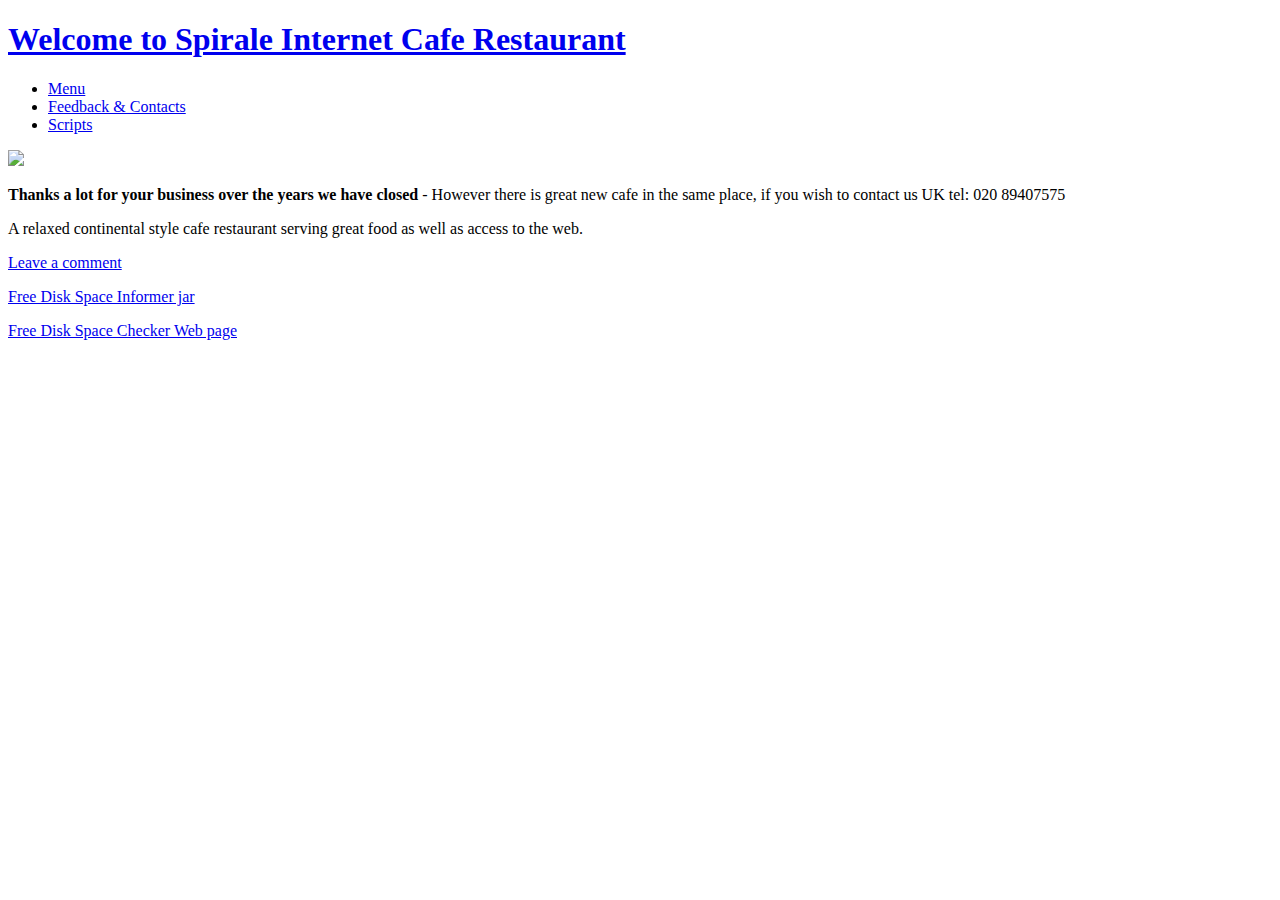
==== static/html/index.html @ e583e22a "major overhaul, scripts added" ====
<!DOCTYPE html PUBLIC "-//W3C//DTD XHTML 1.0 Strict//EN" "http://www.w3.org/TR/xhtml1/DTD/xhtml1-strict.dtd">
<html xmlns="http://www.w3.org/1999/xhtml">
    <head>
        <title>Welcome to Spirale Internet Cafe Restaurant</title>
        <META name="description" content=" Serving tea, coffee and quality continental food, Internet Access. find folder sizes, hard drive space analyser, total disk space, used space or free space, analyze hard disk storage, see summary of disk usage using a graphical interface ">
        <META name="keywords" content="Internet, Cyber, Cafe, Restaurant, food, web, coffee, tea, drinks ">
        <link type="text/css" rel="stylesheet" href="/stylesheets/main.css" />
    </head>
    <body>
        <div id="header">
            <h1><a href="/">Welcome to Spirale Internet Cafe Restaurant</a></h1>
            <ul>
                <li>
                    <a href="/html/menu.html" class="selected">Menu</a>
                </li>
                <li>
                    <a href="/html/contacts.html" class="selected">Feedback &amp Contacts</a>
                </li>
                <li>
                    <a href="/html/scripts.html" class="selected">Scripts</a>
                </li>
            </ul>
        </div>
        <p/><img class="main-pic" src="/images/spiraleMainPic.jpg">
        </img><p/>
        
		<div id="content">
        <div class="main-description">
              <b>Thanks a lot for your business over the years we have  closed </b> - However there is great new cafe in the same place, if you wish to contact us UK tel: 020 89407575 <p/>A relaxed continental style cafe restaurant serving great food as well as access to the web.
            <div class="opening-times">

            </div>
            <div>
              <a href="contacts" class="selected">Leave a comment</a>
            </div>
            <div><p/><a href="https://github.com/snasrallah/DiskSpaceInformer/blob/master/jar/DiskSpaceInformer.jar?raw=true" class="advert">Free Disk Space Informer jar</a>
            </div>
            <div><p/> <a href="https://github.com/snasrallah/DiskSpaceInformer/blob/master/README.md" class="advert">Free Disk Space Checker Web page</a>
            </div>
        </div>
    </body>
</html>
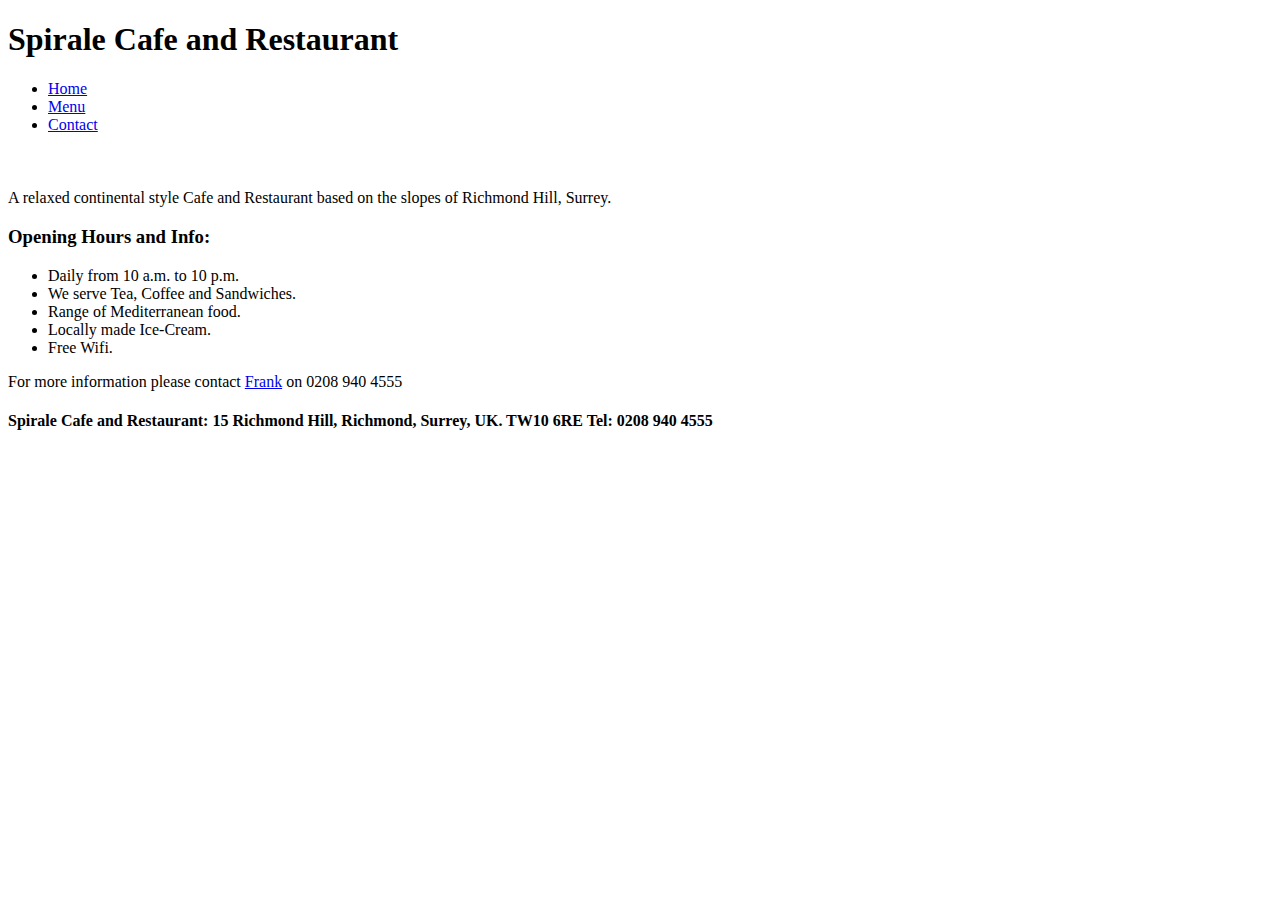
==== commit 3bdc24be: "removed local host" ====
--- a/static/html/index.html
+++ b/static/html/index.html
@@ -1,42 +1,94 @@
-<!DOCTYPE html PUBLIC "-//W3C//DTD XHTML 1.0 Strict//EN" "http://www.w3.org/TR/xhtml1/DTD/xhtml1-strict.dtd">
-<html xmlns="http://www.w3.org/1999/xhtml">
+<!doctype html>
+<!--[if lt IE 7]>      <html class="no-js lt-ie9 lt-ie8 lt-ie7" lang=""> <![endif]-->
+<!--[if IE 7]>         <html class="no-js lt-ie9 lt-ie8" lang=""> <![endif]-->
+<!--[if IE 8]>         <html class="no-js lt-ie9" lang=""> <![endif]-->
+<!--[if gt IE 8]><!--> <html class="no-js" lang=""> <!--<![endif]-->
     <head>
-        <title>Welcome to Spirale Internet Cafe Restaurant</title>
-        <META name="description" content=" Serving tea, coffee and quality continental food, Internet Access. find folder sizes, hard drive space analyser, total disk space, used space or free space, analyze hard disk storage, see summary of disk usage using a graphical interface ">
+        <meta charset="utf-8">
+        <meta http-equiv="X-UA-Compatible" content="IE=edge,chrome=1">
+        <title></title>
+        <META name="description" content="On Richmond Hill. Serving tea, coffee and quality continental food, Internet Access. ">
         <META name="keywords" content="Internet, Cyber, Cafe, Restaurant, food, web, coffee, tea, drinks ">
-        <link type="text/css" rel="stylesheet" href="/stylesheets/main.css" />
+        <meta name="viewport" content="width=device-width, initial-scale=1">
+        <link rel="apple-touch-icon" href="apple-touch-icon.png">
+
+        <link rel="stylesheet" href="css/normalize.min.css">
+        <link rel="stylesheet" href="css/main.css">
+
+        <script src="js/vendor/modernizr-2.8.3-respond-1.4.2.min.js"></script>
     </head>
     <body>
-        <div id="header">
-            <h1><a href="/">Welcome to Spirale Internet Cafe Restaurant</a></h1>
-            <ul>
-                <li>
-                    <a href="/html/menu.html" class="selected">Menu</a>
-                </li>
-                <li>
-                    <a href="/html/contacts.html" class="selected">Feedback &amp Contacts</a>
-                </li>
-                <li>
-                    <a href="/html/scripts.html" class="selected">Scripts</a>
-                </li>
-            </ul>
+        <!--[if lt IE 8]>
+            <p class="browserupgrade">You are using an <strong>outdated</strong> browser. Please <a href="http://browsehappy.com/">upgrade your browser</a> to improve your experience.</p>
+        <![endif]-->
+
+        <div class="header-container">
+            <header class="wrapper clearfix">
+                <h1 class="title">Spirale Cafe and Restaurant</h1>
+                <nav>
+                    <ul>
+                        <li><a href="#">Home</a></li>
+                        <li><a href="#">Menu</a></li>
+                        <li><a href="#">Contact</a></li>
+                    </ul>
+                </nav>
+            </header>
         </div>
-        <p/><img class="main-pic" src="/images/spiraleMainPic.jpg">
-        </img><p/>
-        
-		<div id="content">
-        <div class="main-description">
-              <b>Thanks a lot for your business over the years we have  closed </b> - However there is great new cafe in the same place, if you wish to contact us UK tel: 020 89407575 <p/>A relaxed continental style cafe restaurant serving great food as well as access to the web.
-            <div class="opening-times">
 
-            </div>
-            <div>
-              <a href="contacts" class="selected">Leave a comment</a>
-            </div>
-            <div><p/><a href="https://github.com/snasrallah/DiskSpaceInformer/blob/master/jar/DiskSpaceInformer.jar?raw=true" class="advert">Free Disk Space Informer jar</a>
-            </div>
-            <div><p/> <a href="https://github.com/snasrallah/DiskSpaceInformer/blob/master/README.md" class="advert">Free Disk Space Checker Web page</a>
-            </div>
+        <div class="main-container">
+            <div class="main wrapper clearfix">
+
+                <article>
+                    <header>
+                        <h1></h1>
+                        <div class="picture1">&nbsp;</div>
+                        <p>A relaxed continental style Cafe and Restaurant based on the slopes of Richmond Hill, Surrey.
+                        </p>
+                    </header>
+                    <!--<section>-->
+                        <!--<h2>article section h2</h2>-->
+                        <!--<p>Lorem ipsum dolor sit amet, consectetur adipiscing elit. Aliquam sodales urna non odio egestas tempor. Nunc vel vehicula ante. Etiam bibendum iaculis libero, eget molestie nisl pharetra in. In semper consequat est, eu porta velit mollis nec. Curabitur posuere enim eget turpis feugiat tempor. Etiam ullamcorper lorem dapibus velit suscipit ultrices. Proin in est sed erat facilisis pharetra.</p>-->
+                    <!--</section>-->
+                    <!--<footer>-->
+                        <!--<h3>article footer h3</h3>-->
+                        <!--<p>Lorem ipsum dolor sit amet, consectetur adipiscing elit. Aliquam sodales urna non odio egestas tempor. Nunc vel vehicula ante. Etiam bibendum iaculis libero, eget molestie nisl pharetra in. In semper consequat est, eu porta velit mollis nec. Curabitur posuere enim eget turpis feugiat tempor.</p>-->
+                    <!--</footer>-->
+                </article>
+
+                <aside>
+                    <h3>Opening Hours and Info:</h3>
+                    <ul>
+                    <li>Daily from 10 a.m. to 10 p.m. </li>
+                    <li>We serve Tea, Coffee and Sandwiches.</li>
+                    <li>Range of Mediterranean food.</li>
+                    <li>Locally made Ice-Cream.</li>
+                    <li>Free Wifi.</li>
+                    </ul>
+                    <p>For more information please contact <a href="mailto:franklynnash@hotmail.com">Frank</a> on 0208 940 4555</p>
+                </aside>
+
+            </div> <!-- #main -->
+        </div> <!-- #main-container -->
+
+        <div class="footer-container">
+            <footer class="wrapper">
+                <h4>Spirale Cafe and Restaurant: 15 Richmond Hill, Richmond, Surrey, UK. TW10 6RE Tel: 0208 940 4555</h4>
+            </footer>
         </div>
+
+        <script src="//ajax.googleapis.com/ajax/libs/jquery/1.11.2/jquery.js"></script>
+        <script>window.jQuery || document.write('<script src="js/vendor/jquery-1.11.2.js"><\/script>')</script>
+
+        <script src="js/main.js"></script>
+
+        <!-- Google Analytics: change UA-XXXXX-X to be your site's ID. -->
+        <script>
+            (function(b,o,i,l,e,r){b.GoogleAnalyticsObject=l;b[l]||(b[l]=
+            function(){(b[l].q=b[l].q||[]).push(arguments)});b[l].l=+new Date;
+            e=o.createElement(i);r=o.getElementsByTagName(i)[0];
+            e.src='//www.google-analytics.com/analytics.js';
+            r.parentNode.insertBefore(e,r)}(window,document,'script','ga'));
+            ga('create','UA-XXXXX-X','auto');ga('send','pageview');
+        </script>
     </body>
 </html>
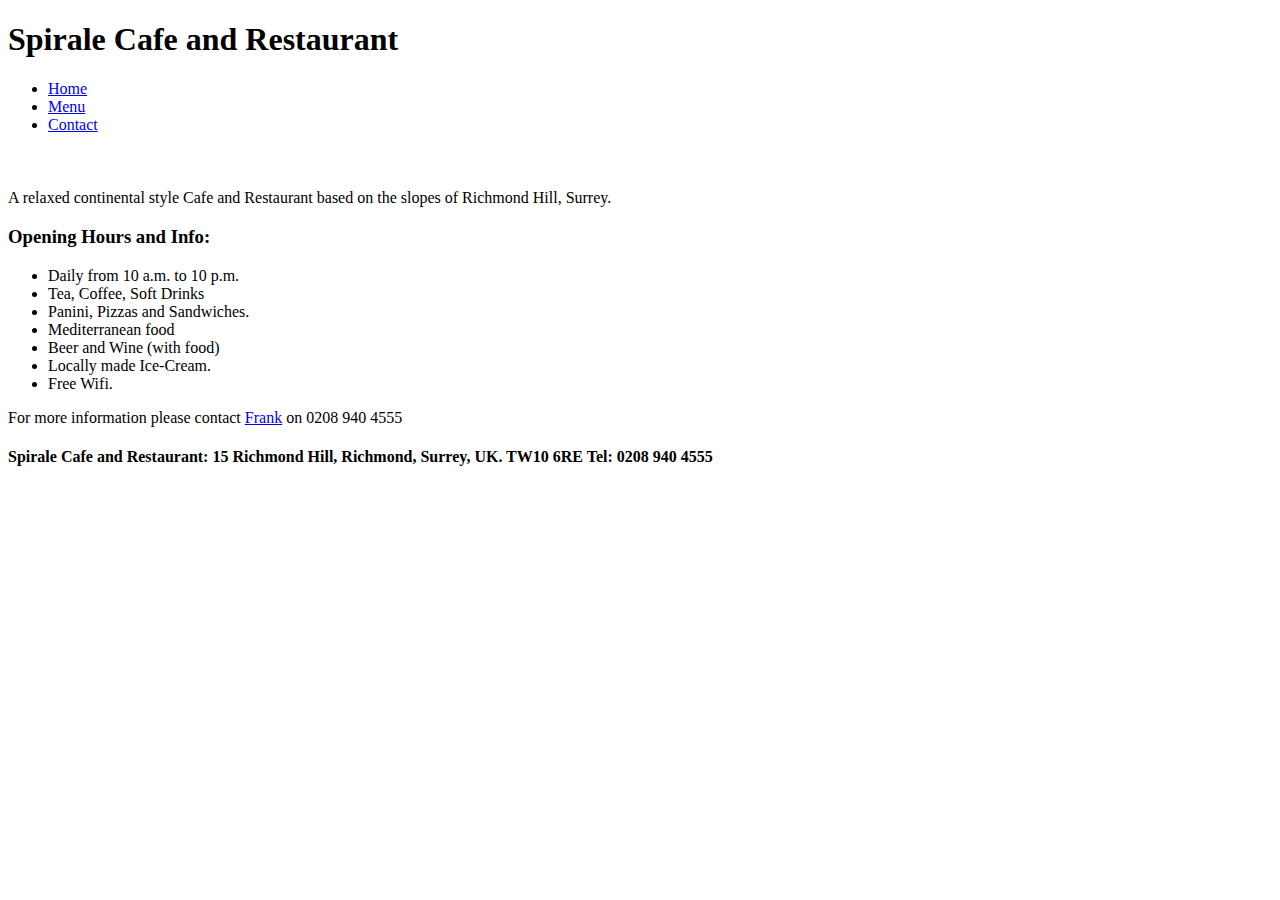
==== commit 2374a5ac: "removed local host" ====
--- a/static/html/index.html
+++ b/static/html/index.html
@@ -59,8 +59,10 @@
                     <h3>Opening Hours and Info:</h3>
                     <ul>
                     <li>Daily from 10 a.m. to 10 p.m. </li>
-                    <li>We serve Tea, Coffee and Sandwiches.</li>
-                    <li>Range of Mediterranean food.</li>
+                    <li>Tea, Coffee, Soft Drinks</li>
+                    <li>Panini, Pizzas and Sandwiches.</li>
+                    <li>Mediterranean food</li>
+                    <li>Beer and Wine (with food)</li>
                     <li>Locally made Ice-Cream.</li>
                     <li>Free Wifi.</li>
                     </ul>
